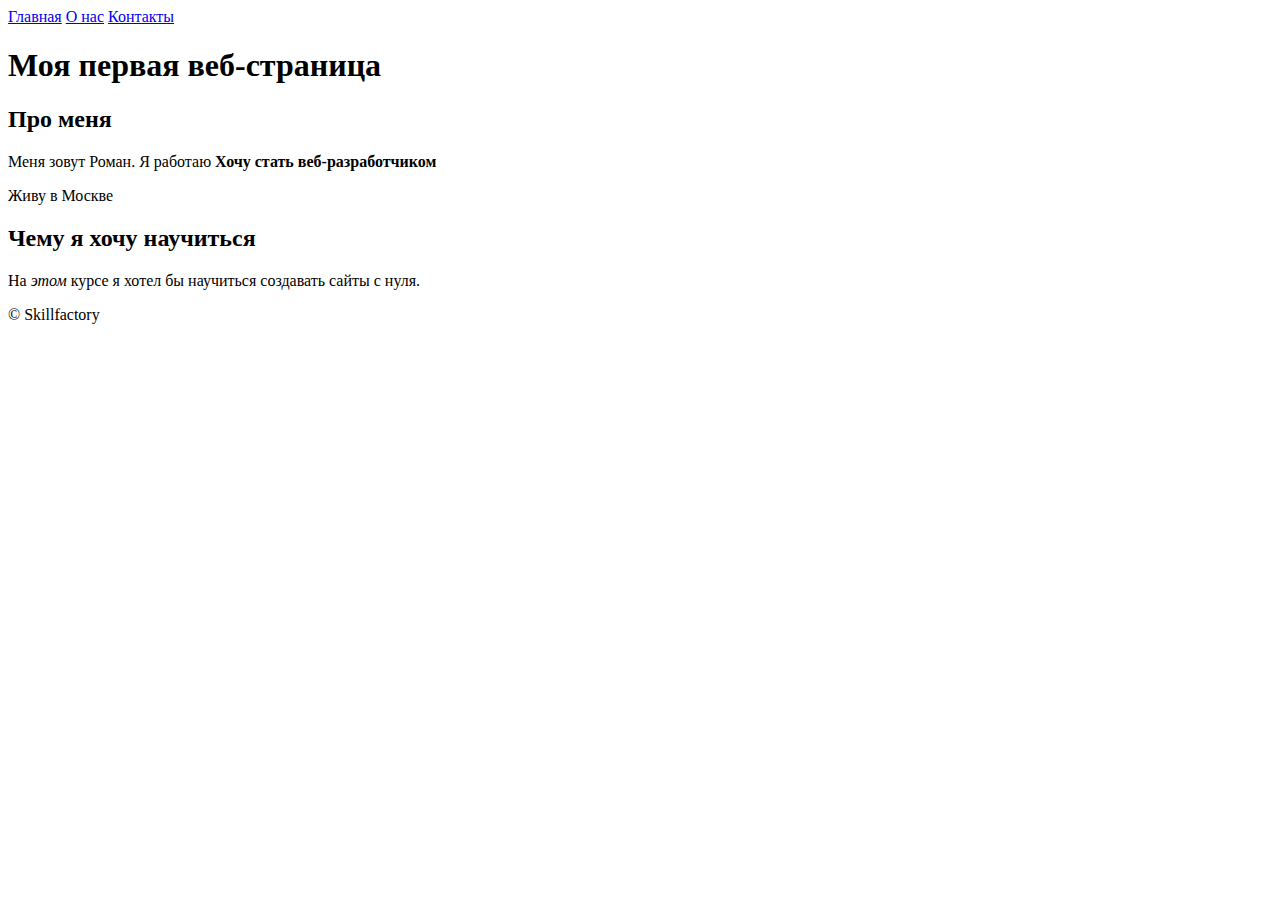
==== pages/index.html @ 92907ed9 "add basic files" ====
<!DOCTYPE html>
<html>
<head>
    <meta charset="utf-8">
    <title>Моя первая веб-страница</title>
</head>
<body>
    <header> <a href="#">Главная</a>
		<a href="about.html">О нас</a>
		<a href="contacts.html">Контакты</a></header>
    <main><h1>Моя первая веб-страница</h1>
		<h2>Про меня</h2>
		<p>Меня зовут Роман. Я работаю <strong> Хочу стать веб-разработчиком</strong></p>
		<p>Живу в Москве</p>
		<h2>Чему я хочу научиться</h2>
		<p>На <em>этом</em> курсе я хотел бы научиться создавать сайты с нуля.</p></main>
    <footer>  <span>&copy;&nbsp;Skillfactory</span></footer>
</body>
</html>
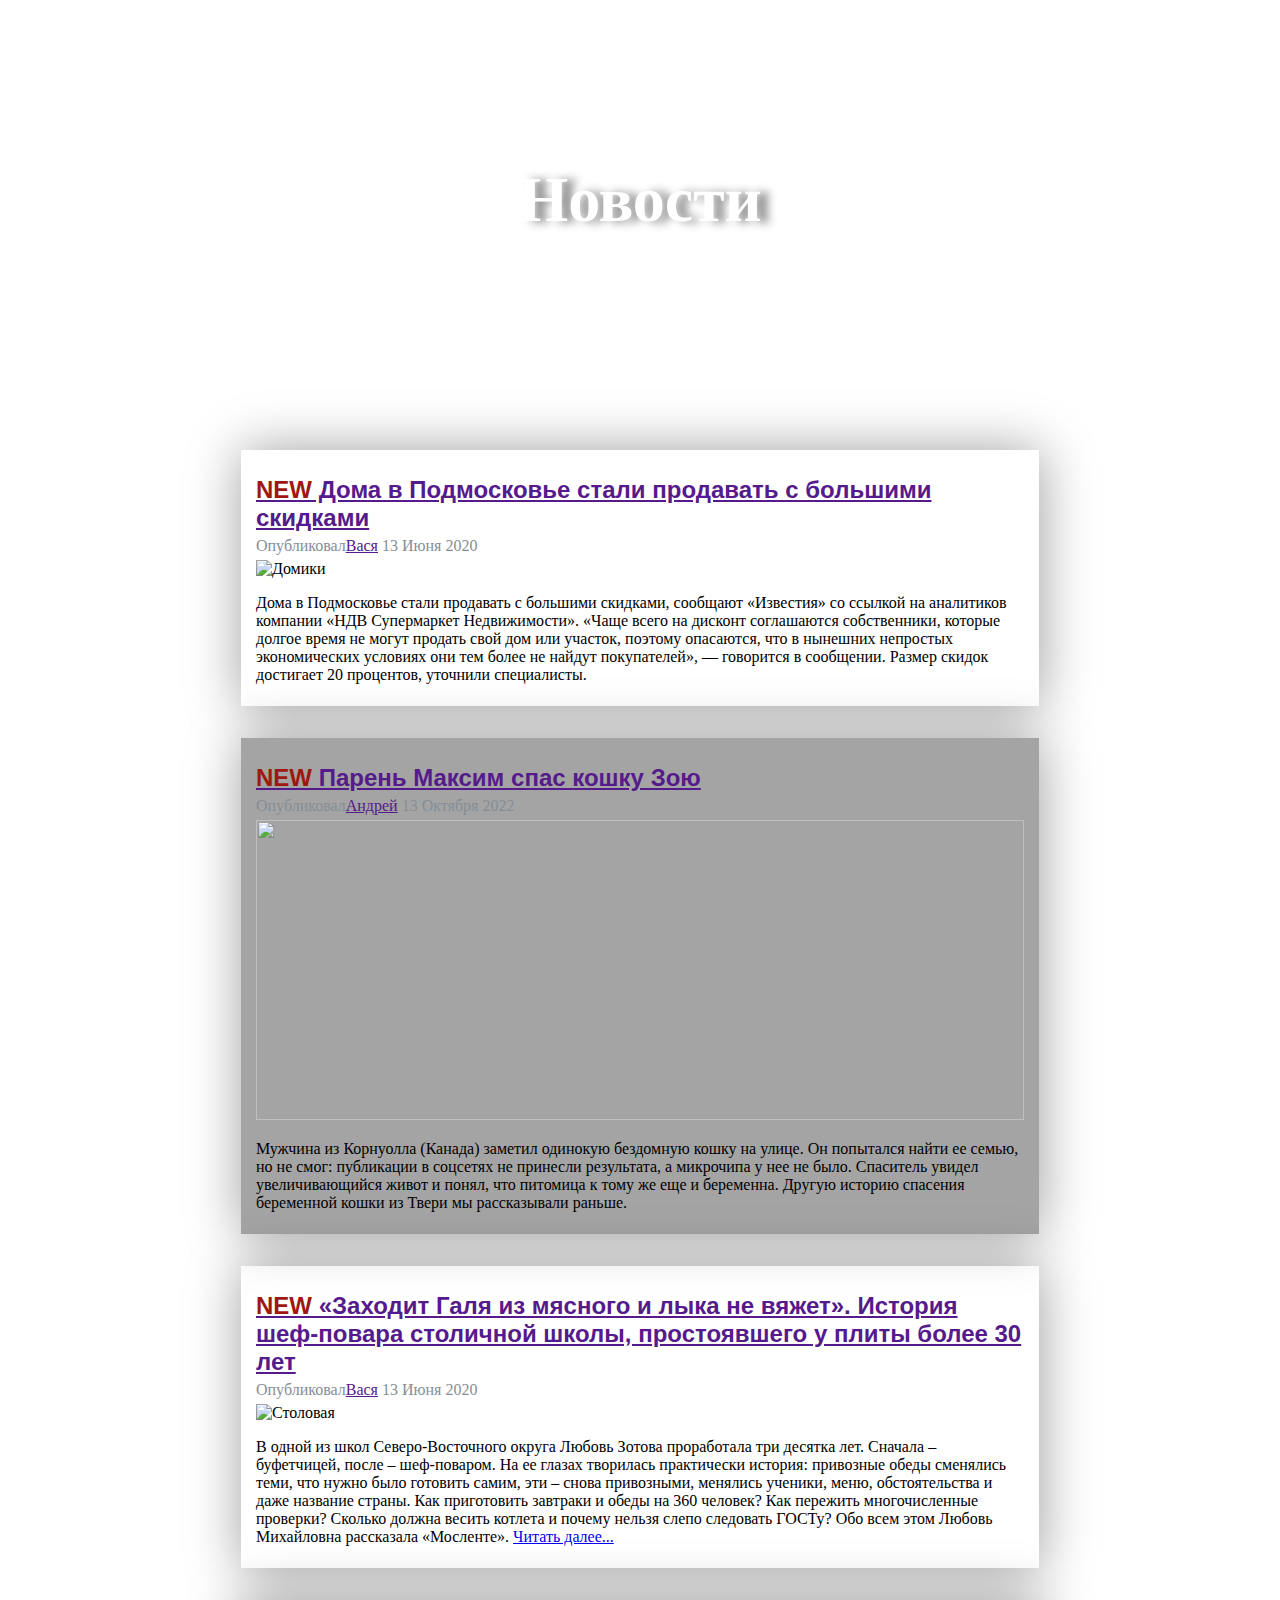
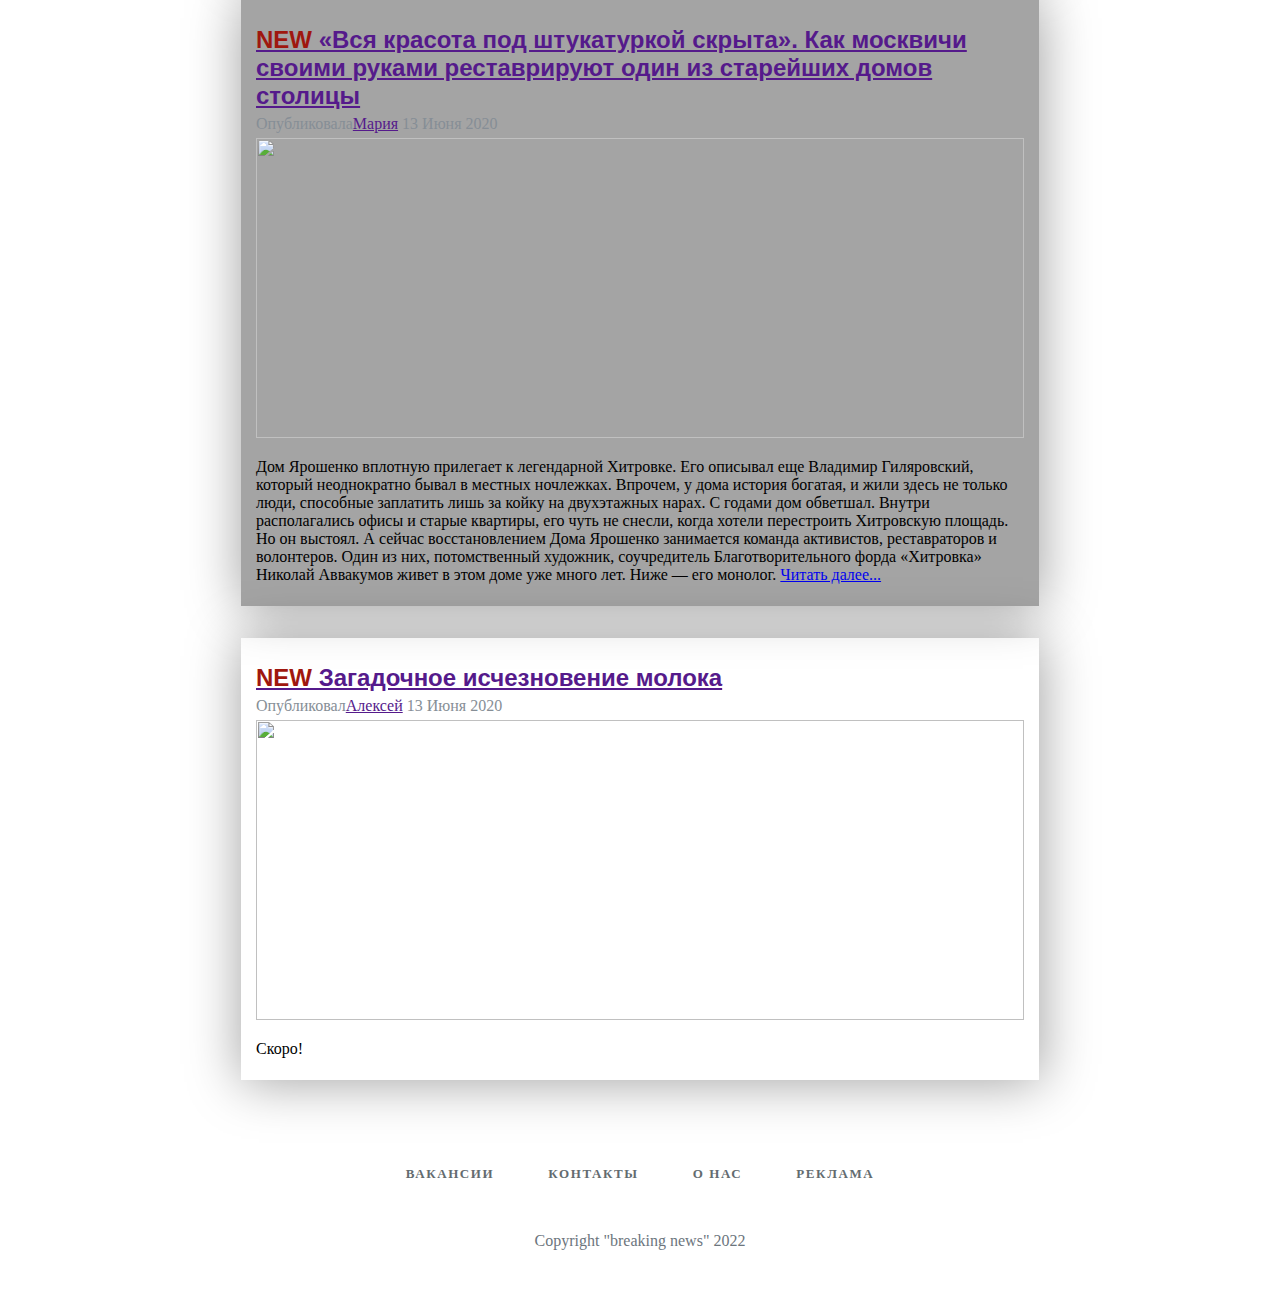
==== commit 61fd79cb: "create pages" ====
--- a/pages/index.html
+++ b/pages/index.html
@@ -1,19 +1,94 @@
 <!DOCTYPE html>
-<html>
+<html lang="en">
 <head>
-    <meta charset="utf-8">
-    <title>Моя первая веб-страница</title>
+	<meta charset="UTF-8">
+	<title>breaking news</title>
+	<link rel="stylesheet" href="../css/style.css">
 </head>
 <body>
-    <header> <a href="#">Главная</a>
-		<a href="about.html">О нас</a>
-		<a href="contacts.html">Контакты</a></header>
-    <main><h1>Моя первая веб-страница</h1>
-		<h2>Про меня</h2>
-		<p>Меня зовут Роман. Я работаю <strong> Хочу стать веб-разработчиком</strong></p>
-		<p>Живу в Москве</p>
-		<h2>Чему я хочу научиться</h2>
-		<p>На <em>этом</em> курсе я хотел бы научиться создавать сайты с нуля.</p></main>
-    <footer>  <span>&copy;&nbsp;Skillfactory</span></footer>
+	<header>
+		<h1>Новости</h1>
+	</header>
+	<section class="news">
+		<article>
+			<a href="">
+				<h2>
+					Дома в Подмосковье стали продавать с большими скидками
+				</h2>
+			</a>
+			<div class="article-meta">
+				Опубликовал<a href="">Вася</a>
+				13 Июня 2020
+			</div>
+			<img src="https://moslenta.ru/thumb/1600x0/filters:quality(75):no_upscale()/imgs/2022/10/26/10/5641248/18d3878cf9a8588b39ed3318aaa919e4a1fc5e11.jpg
+			" alt="Домики">
+			<p>Дома в Подмосковье стали продавать с большими скидками, сообщают «Известия» со ссылкой на аналитиков компании «НДВ Супермаркет Недвижимости».
+
+				«Чаще всего на дисконт соглашаются собственники, которые долгое время не могут продать свой дом или участок, поэтому опасаются, что в нынешних непростых экономических условиях они тем более не найдут покупателей», — говорится в сообщении. Размер скидок достигает 20 процентов, уточнили специалисты.</p>
+		</article>
+		<article>
+			<a href="">
+				<h2 >
+					Парень Максим спас кошку Зою
+				</h2>
+			</a>
+			<div class="article-meta">
+				Опубликовал<a href="">Андрей</a>
+				13 Октября 2022
+			</div>
+			<img src="https://astrafarm.com/images/encyclopedia/ittenVes170221.jpg" alt="">
+			<p>Мужчина из Корнуолла (Канада) заметил одинокую бездомную кошку на улице. Он попытался найти ее семью, но не смог: публикации в соцсетях не принесли результата, а микрочипа у нее не было. Спаситель увидел увеличивающийся живот и понял, что питомица к тому же еще и беременна. Другую историю спасения беременной кошки из Твери мы рассказывали раньше.</p>
+		</article>
+		<article>
+			<a href="">
+				<h2>
+					«Заходит Галя из мясного и лыка не вяжет». История шеф-повара столичной школы, простоявшего у плиты более 30 лет
+				</h2>
+			</a>
+			<div class="article-meta">
+				Опубликовал<a href="">Вася</a>
+				13 Июня 2020
+			</div>
+			<img src="https://aif-s3.aif.ru/images/013/247/d7481507f452f39697aa249c2db9cfdf.jpg" alt="Столовая">
+			<p>В одной из школ Северо-Восточного округа Любовь Зотова проработала три десятка лет. Сначала – буфетчицей, после – шеф-поваром. На ее глазах творилась практически история: привозные обеды сменялись теми, что нужно было готовить самим, эти – снова привозными, менялись ученики, меню, обстоятельства и даже название страны. Как приготовить завтраки и обеды на 360 человек? Как пережить многочисленные проверки? Сколько должна весить котлета и почему нельзя слепо следовать ГОСТу? Обо всем этом Любовь Михайловна рассказала «Мосленте». <a href="#">Читать далее...</a></p>
+		</article>
+		<article>
+			<a href="">
+				<h2>
+					«Вся красота под штукатуркой скрыта». Как москвичи своими руками реставрируют один из старейших домов столицы
+				</h2>
+			</a>
+			<div class="article-meta">
+				Опубликовала<a href="">Мария</a>
+				13 Июня 2020
+			</div>
+			<img src="https://moslenta.ru/thumb/2560x0/filters:quality(75):no_upscale()/imgs/2022/10/13/17/5625063/dd0feaec853c00abbe4b705bcbfef56f79501f9f.jpg" alt="">
+			<p>Дом Ярошенко вплотную прилегает к легендарной Хитровке. Его описывал еще Владимир Гиляровский, который неоднократно бывал в местных ночлежках. Впрочем, у дома история богатая, и жили здесь не только люди, способные заплатить лишь за койку на двухэтажных нарах. С годами дом обветшал. Внутри располагались офисы и старые квартиры, его чуть не снесли, когда хотели перестроить Хитровскую площадь. Но он выстоял. А сейчас восстановлением Дома Ярошенко занимается команда активистов, реставраторов и волонтеров. Один из них, потомственный художник, соучредитель Благотворительного форда «Хитровка» Николай Аввакумов живет в этом доме уже много лет. Ниже — его монолог. <a href="#">Читать далее...</a></p>
+		</article>
+		<article>
+			<a href="">
+				<h2>
+					Загадочное исчезновение молока
+				</h2>
+			</a>
+			<div class="article-meta">
+				Опубликовал<a href="">Алексей</a>
+				13 Июня 2020
+			</div>
+			<img src="https://pritchi.ru/content/parimg/38/263/38263680.jpg" alt="">
+			<p>Скоро!</p>
+		</article>
+	</section>
+
+	<footer>
+		<div class="links">
+			<a href="">Вакансии</a>
+			<a href="">Контакты</a>
+			<a href="">О нас</a>
+			<a href="">Реклама</a>
+		</div>
+
+		<div class="copyright"> Copyright "breaking news" 2022</div>
+	</footer>
 </body>
 </html>--- a/css/style.css
+++ b/css/style.css
@@ -0,0 +1,94 @@
+body {
+	margin: 0;
+	padding: 0;
+}
+
+header {
+	display: flex;
+	align-items: center;
+	justify-content: center;
+	height: 400px;
+	background: url(https://images.unsplash.com/photo-1546422904-90eab23c3d7e?ixlib=rb-4.0.3&ixid=MnwxMjA3fDB8MHxwaG90by1wYWdlfHx8fGVufDB8fHx8&auto=format&fit=crop&w=1172&q=80) 50% 50%/ auto auto no-repeat;
+
+}
+
+h1 {
+	font-size: 4rem;
+	font-family: 'Times New Roman', Times, serif;
+	color:rgb(255, 255, 255);
+	text-shadow: 10px 1px 10px rgb(134, 134, 134);
+}
+
+footer {
+	padding-top: 20px;
+	padding-bottom: 60px;
+	text-align: center;
+}
+
+footer .links {
+	margin-bottom: 50px;
+}
+
+footer .links {
+	margin-bottom: 50px;
+}
+
+footer .links > a {
+	color: #636b6f;
+	padding: 0 25px;
+	font-size: 13px;
+	font-weight: 600;
+	letter-spacing: .1rem;
+	text-decoration: none;
+	text-transform: uppercase;
+}
+
+.copyright {
+	color:rgb(108, 117, 125);
+	font-family: 'Times New Roman', Times, serif;
+}
+
+.news {
+	background-color: #fff;
+	padding: 50px 0 32px;
+}
+
+article:nth-child(even) {
+	background-color: #a4a4a4;
+}
+
+.news article a h2:nth-child(1)::before {
+	content: "new";
+	width: 10px;
+	height: 10px;
+	color:  #9f170e; 
+	text-transform: uppercase;
+}
+
+article {
+	width: 768px;
+	margin: 0 auto 32px;
+	padding: 6px 15px;
+
+	box-shadow: 1px 1px 50px 1px rgba(0, 0, 0, 0.372);
+}
+
+article a:hover {
+	color: #0085a1;
+}
+
+article h2 {
+	font-family: 'Segoe UI', Tahoma, Geneva, Verdana, sans-serif;
+	margin-bottom: 5px;
+}
+
+.article-meta {
+	color: rgb(134, 142, 150);
+	margin-bottom: 5px;
+}
+
+article img {
+	width: 100%;
+	height: 300px;
+	object-fit: cover;
+}